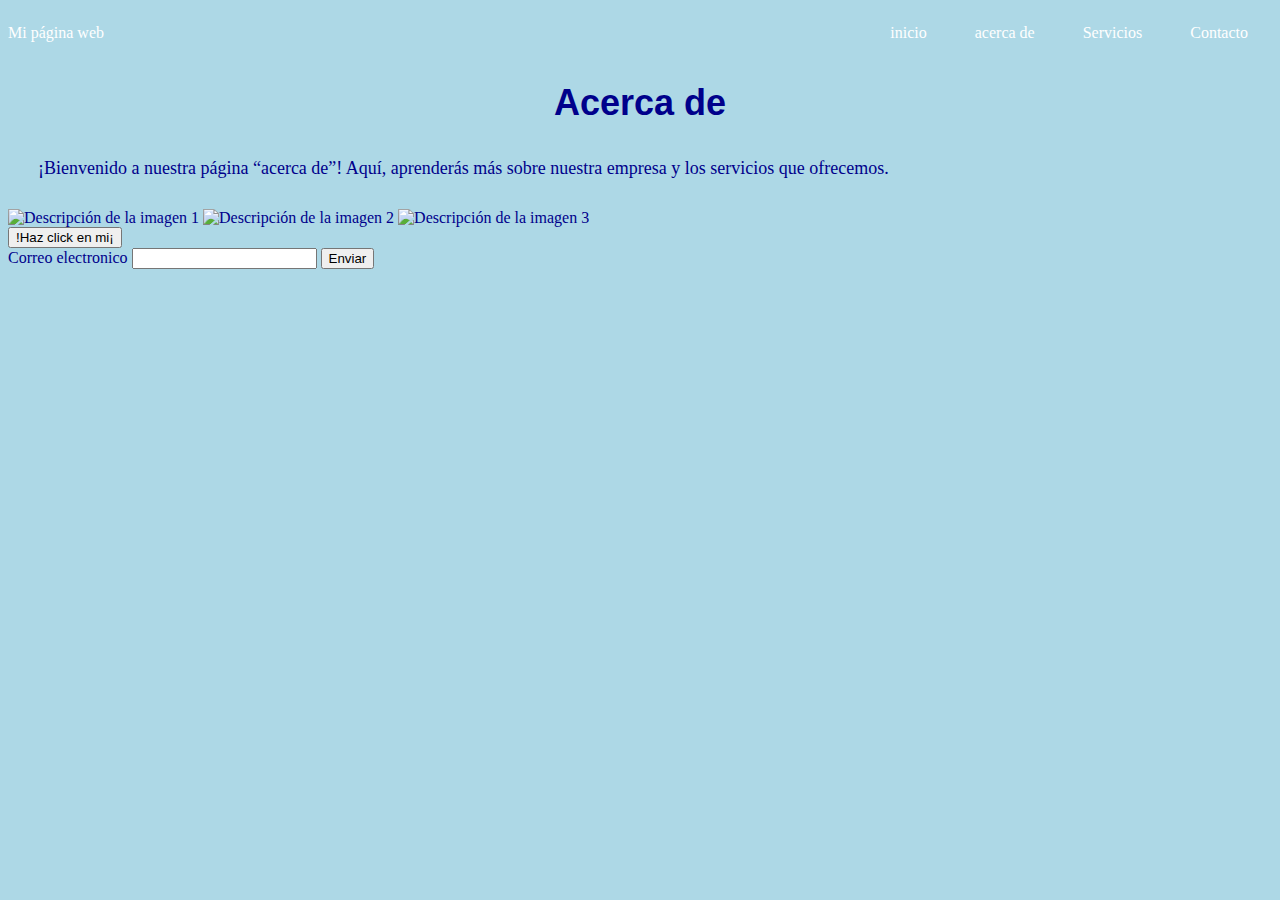
==== acerca de.html @ 05929087 "Initial commit" ====
<!DOCTYPE html>
   <html>
<head>
    <title>Mi primera pagina web</title>
    <link rel="stylesheet" type="text/css" href="styles.css">
</head>
<body>
    <div class="container-nav">
        <nav class="navbar" role="navigation">
          <a href="index.html" class="brand">Mi página web</a>
          <ul class="nav-links">
            <li><a href="index.html">inicio</a></li>
            <li><a href="acerca de.html">acerca de</a></li>
            <li><a href="Servicios.html">Servicios</a></li>
            <li><a href="Contacto.html">Contacto</a></li>
          </ul>
        </nav>
        <button class="button-menu-toggle">Menu</button>
      </div>
    <div class="container">
        <h1>Acerca de</h1>
<p>¡Bienvenido a nuestra página “acerca de”! Aquí, aprenderás más sobre nuestra empresa y los servicios que ofrecemos.</p>
<div class="img-container">
    <img src="img/imagen11.jpg" alt="Descripción de la imagen 1" />
    <img src="img/imagen2.jpg" alt="Descripción de la imagen 2" />
    <img src="img/imagen3.jpg" alt="Descripción de la imagen 3" />
</div>

</div>

    <button onclick= "showAlert()">!Haz click en mi¡</button>
    <form action="" id="myform">
      <label for="email">Correo electronico</label>
      <input type="email" id="email" name="email">
      <button type="submit">Enviar</button>
    </form>
    <script src="script.js"></script>
</body>
    </html>
---- styles.css ----
body {
    background-color: lightblue;
    color: darkblue;
}

h1 {
    font-family: arial, sans-serif;
    font-size: 36px;
    text-align: center;
}

p {
    font-family: Georgia, serif;
    font-size: 18px;
    padding: 10px;
    margin: 20px;
}
container-nav {
    display: flex;
    padding: 10px;
    height: 50px;
    background-color: black;
  }
  
  
  .navbar {
    display: flex;
    justify-content: space-between;
    width: 100%;
  }
  
  
  .brand {
    display: flex;
    align-items: center;
  }
  
  
  li>a {
    padding: 8px 24px;
  }
  
  
  li {
    list-style-type: none;
  }
  
  
  a {
    color: white;
    text-decoration:none;
  }
  
  
  .nav-links {
    display: flex;
    align-items: center;
  }
  
  
  .button-menu-toggle {
    display: none;
  }
  .img-container {
   flex-direction: column;
  }

  .video-container{
    display: flex;
    flex-direction: column;
    align-items: center;
    gap: 50px;
    padding: 50px;
  }
  footer{
    display: flex;
    flex-direction: column;
    align-items: center;
    justify-content: center;
    background-color: aqua;
    min-height: 200px;
    text-align: center;

  }
  @media (max-width: 768px) {
    .column {
      flex: 100%;
    }
  
  
    .nav-links {
      display: none;
    }
  
  
    .button-menu-toggle {
      display: block;
      background-color: white;
      border:none;
      border-radius: 50px;
      padding: 0 24px;
      font-family: monospace;
      font-weight: bold;
      font-size: 20px;
    }
   
    .nav-links.nav-links-responsive {
      position: absolute;
      display: flex;
      background-color: rgba(20,20,20,0.95);
      width: 100%;
      height: 100%;
      top: 70px;
      left: 0;
      flex-direction: column;
      padding-top: 200px;
      align-items: center;
      gap:70px;
      font-size: 40px;
    }
  }
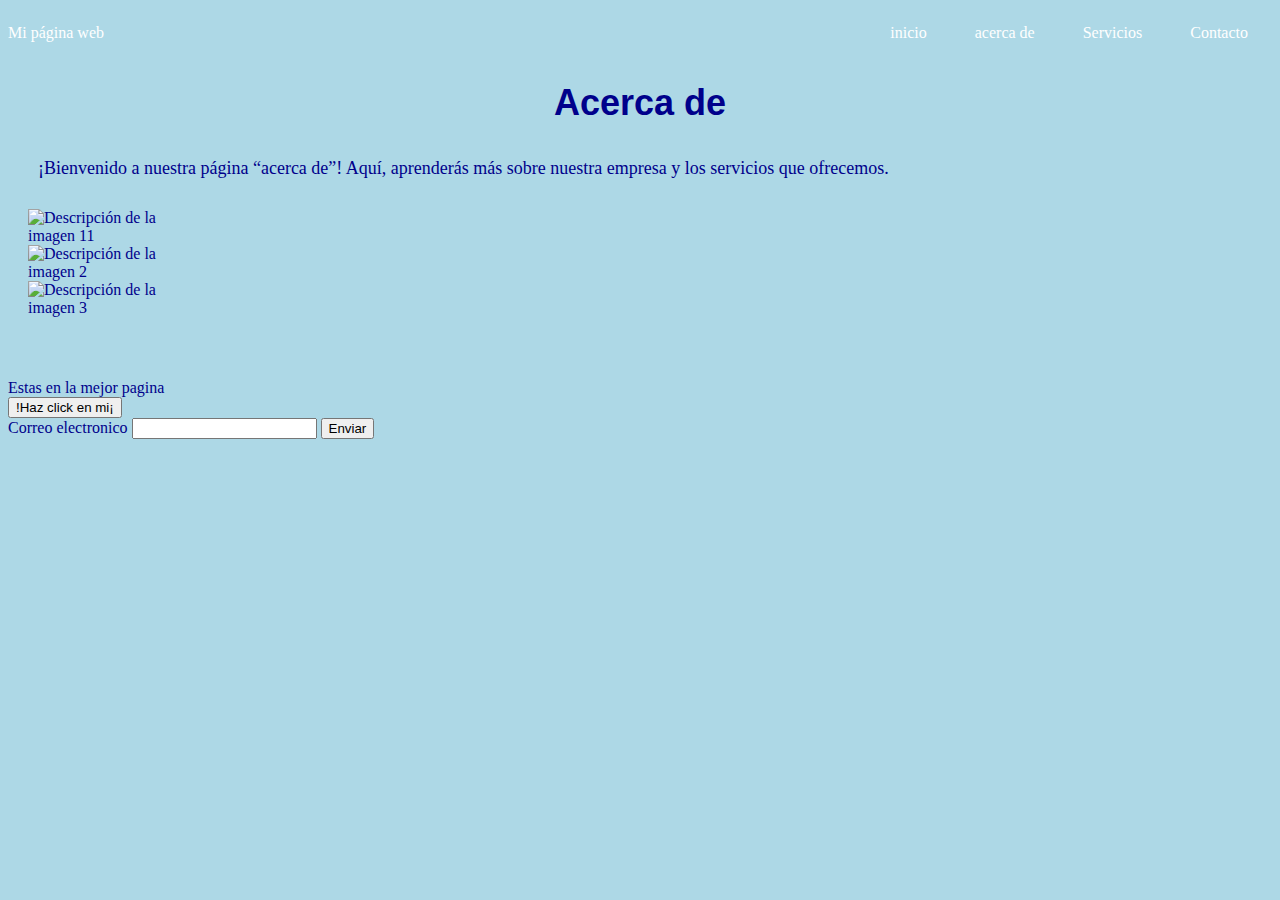
==== commit c1c93d9f: ""mi primera confirmacion de actualizacion" ====
--- a/acerca de.html
+++ b/acerca de.html
@@ -21,10 +21,13 @@
         <h1>Acerca de</h1>
 <p>¡Bienvenido a nuestra página “acerca de”! Aquí, aprenderás más sobre nuestra empresa y los servicios que ofrecemos.</p>
 <div class="img-container">
-    <img src="img/imagen11.jpg" alt="Descripción de la imagen 1" />
+    <img src="img/imagen11.jpg" alt="Descripción de la imagen 11" />
     <img src="img/imagen2.jpg" alt="Descripción de la imagen 2" />
     <img src="img/imagen3.jpg" alt="Descripción de la imagen 3" />
 </div>
+<main> Estas en la mejor pagina
+  <div class="greeting"></div>
+</main>
 
 </div>
 
--- a/styles.css
+++ b/styles.css
@@ -62,7 +62,16 @@
     display: none;
   }
   .img-container {
+    display: flex;
    flex-direction: column;
+   width: 150px;
+   height: 150px;
+   align-items: auto;
+   margin: 20px;
+
+  }
+  .greeting {
+    text-align: center;
   }
 
   .video-container{
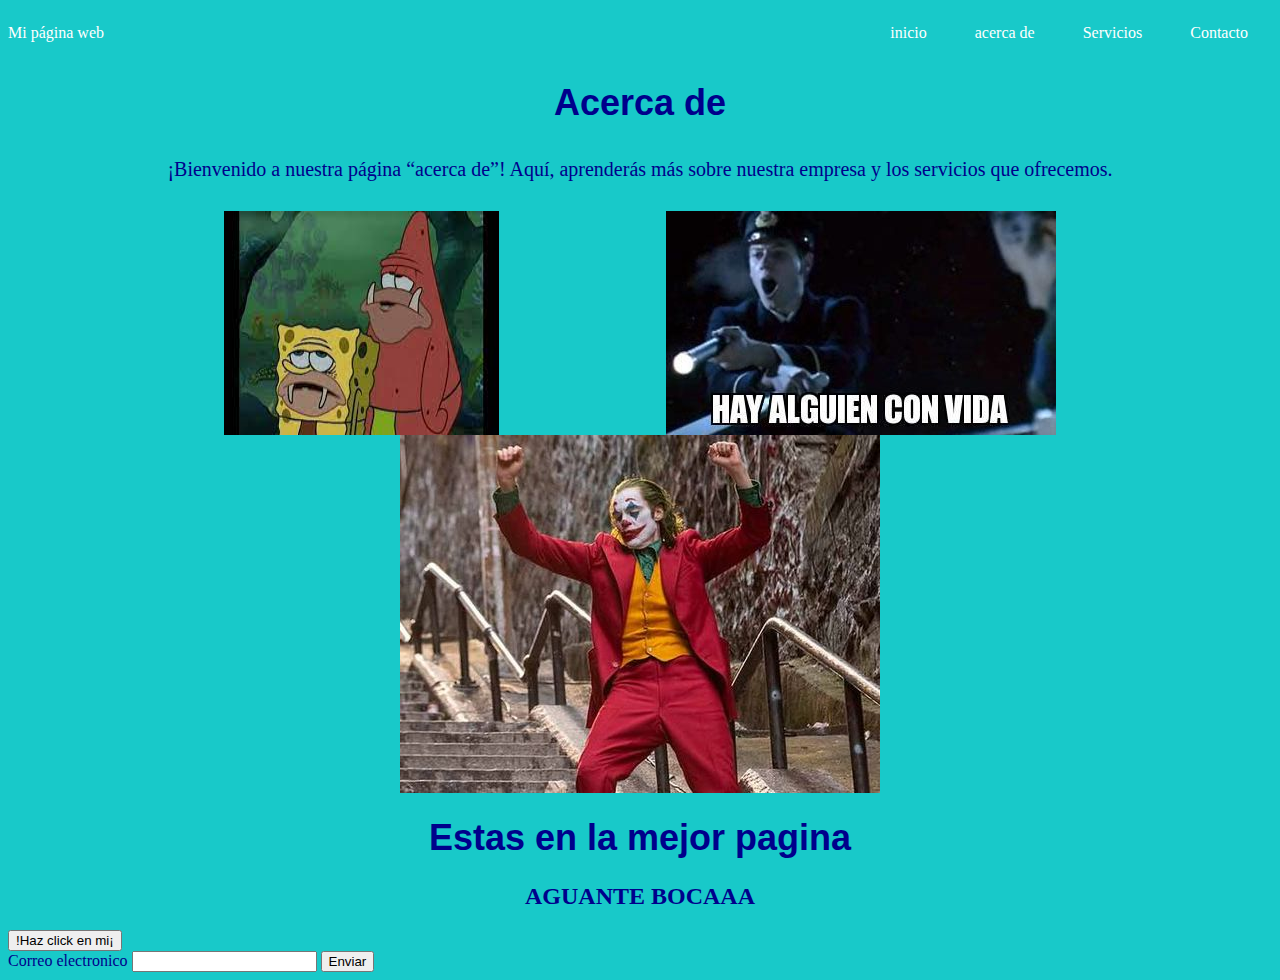
==== commit f4a9e9ab: "SEGUNDA ACTUALIZACION" ====
--- a/acerca de.html
+++ b/acerca de.html
@@ -25,9 +25,10 @@
     <img src="img/imagen2.jpg" alt="Descripción de la imagen 2" />
     <img src="img/imagen3.jpg" alt="Descripción de la imagen 3" />
 </div>
-<main> Estas en la mejor pagina
-  <div class="greeting"></div>
-</main>
+<div class="container greeting">
+  <h1>Estas en la mejor pagina</h1>
+  <H2>AGUANTE BOCAAA</H2>
+</div>
 
 </div>
 
--- a/styles.css
+++ b/styles.css
@@ -1,5 +1,5 @@
 body {
-    background-color: lightblue;
+    background-color: rgb(24, 201, 201);
     color: darkblue;
 }
 
@@ -10,10 +10,14 @@
 }
 
 p {
+  text-align: center;
     font-family: Georgia, serif;
-    font-size: 18px;
+    font-size: 20px;
     padding: 10px;
     margin: 20px;
+}
+h2 {
+  text-align: center;
 }
 container-nav {
     display: flex;
@@ -63,21 +67,19 @@
   }
   .img-container {
     display: flex;
-   flex-direction: column;
-   width: 150px;
-   height: 150px;
-   align-items: auto;
-   margin: 20px;
-
-  }
-  .greeting {
-    text-align: center;
-  }
+    flex-direction: center;
+    width: 100%;
+    height: 100%;
+    justify-content: space-around;
+    flex-wrap: wrap;
+    max-width: 1000px;
+    margin: auto;
+}
 
   .video-container{
     display: flex;
-    flex-direction: column;
-    align-items: center;
+    flex-direction: center;
+    align-items: auto;
     gap: 50px;
     padding: 50px;
   }
@@ -90,6 +92,9 @@
     min-height: 200px;
     text-align: center;
 
+  }
+  .greeting {
+    text-align: center;
   }
   @media (max-width: 768px) {
     .column {
